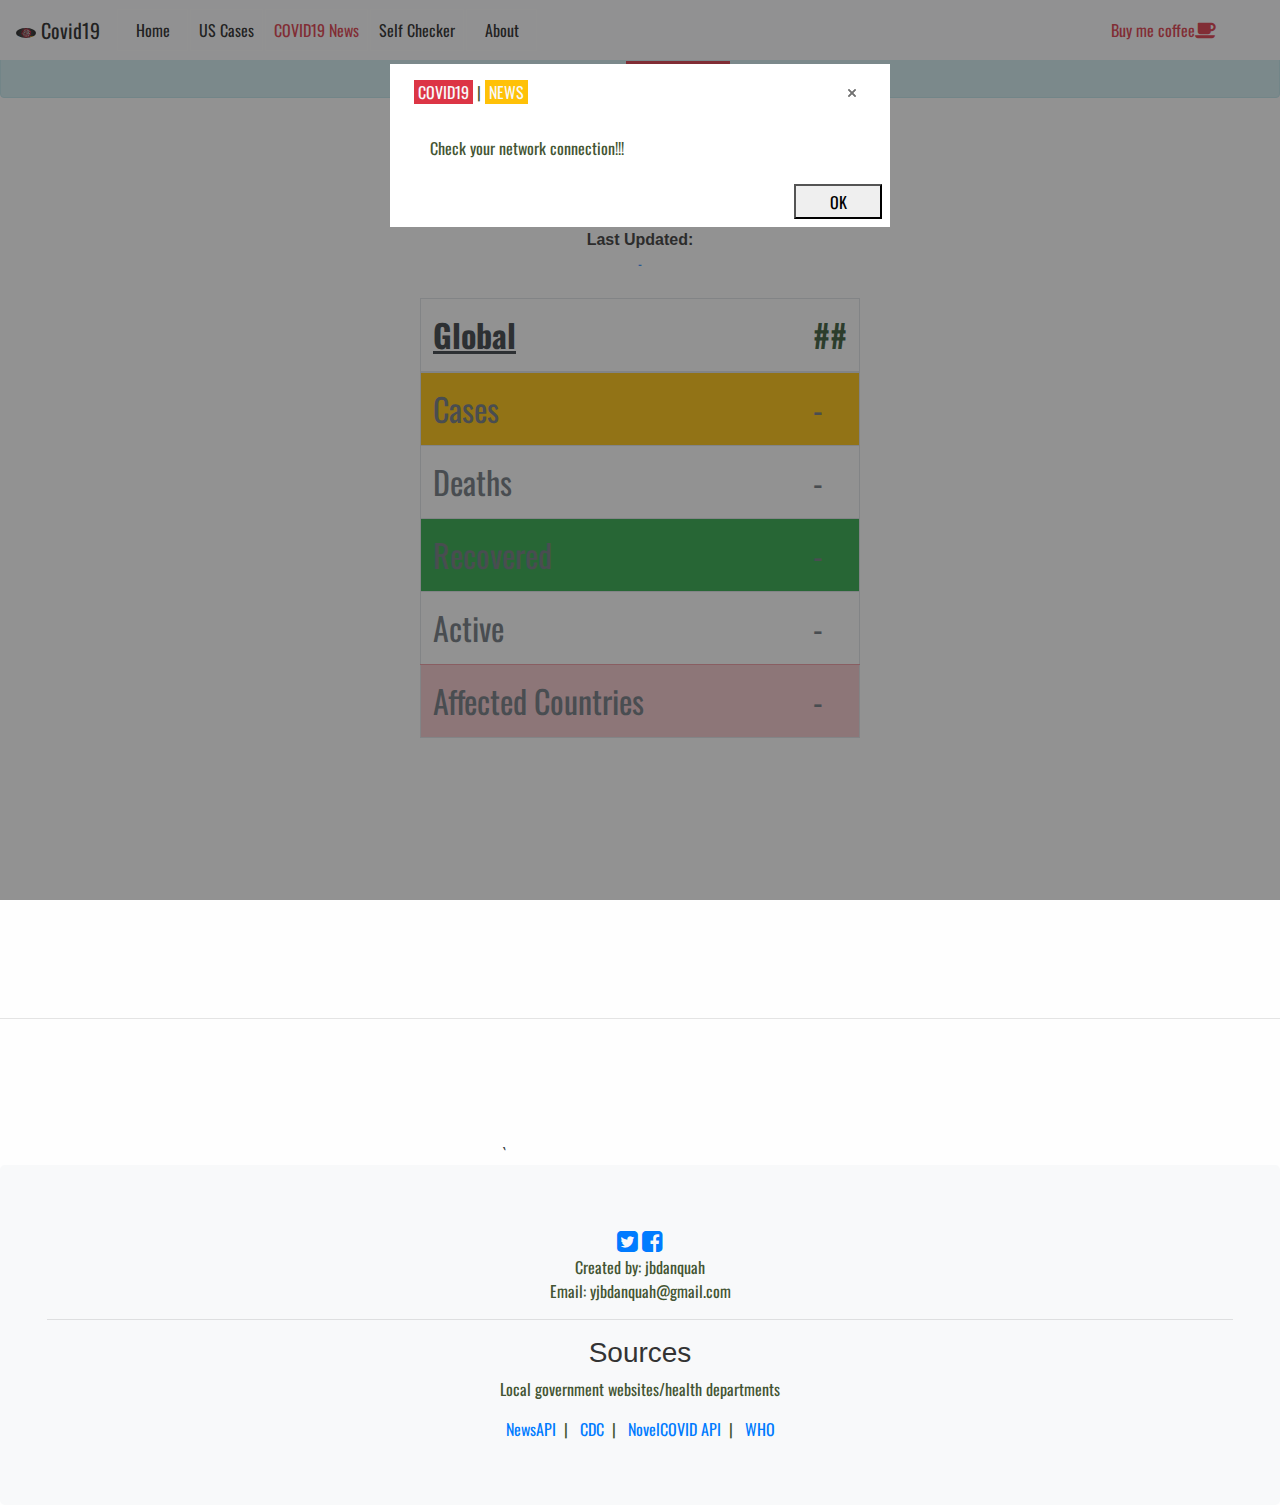
==== index.html @ 69cd05ca "removed variable for gitinore" ====
<!doctype html>
<html lang="en">
  <head>
    <script async src="https://www.googletagmanager.com/gtag/js?id=UA-162779162-1"></script>
    <script>
      window.dataLayer = window.dataLayer || [];
      function gtag(){dataLayer.push(arguments);}
      gtag('js', new Date());

      gtag('config', 'UA-162779162-1');
    </script>
    <!-- Required meta tags -->
    <meta charset="utf-8">
    <meta name="viewport" content="width=device-width, initial-scale=1, shrink-to-fit=no">
	<meta http-equiv="Content-Security-Policy" content="upgrade-insecure-requests">
  	
	  <meta name="viewport" content="width=device-width, initial-scale=1.0">
	  <meta http-equiv="X-UA-Compatible" content="ie=edge">

	  <meta name="description" content="Live coronavirus dashboard tracker. See data, maps, social media trends, and learn about prevention measures." />
	  <meta name="keywords" content="coronavirus, covid-19, tracker, dashboard, preperation, prevention, trends, statistics, data" />

	  <meta property="og:type" content="website">
	  <meta property="og:url" content="https://jbdanquah2.github.io/covid19">
	  <meta property="og:title" content="COVID19 | Updates | News!">
	  <meta property="og:description" content="Live coronavirus cases and news tracker. See data, maps, social media trends, and learn about prevention measures.">

	  <meta name="twitter:title" content="COVID19 - Coronavirus Tracker">
	  <meta name="twitter:description" content="Live coronavirus dashboard. See data, maps, social media trends, and learn about prevention measures.">
	  
	  <meta name="twitter:creator" content="@yjbdanquah">
	  <meta name="twitter:card" content="summary_large_image"/>
  	
  	
   	<link rel="icon" href="img/favicon.ico" sizes="16x16" type="image/png">
    <!--  CSS -->
    <link rel="stylesheet" href="https://cdnjs.cloudflare.com/ajax/libs/font-awesome/4.7.0/css/font-awesome.min.css">
    <link rel="stylesheet" href="css/uikit.min.css">
    <link rel="stylesheet" href="css/bootstrap.min.css">
    <link rel="stylesheet" href="css/alertify.min.css">
    <link rel="stylesheet" href="css/style.css">
    
    <title>COVID19 | Updates | News!</title>
  </head>
  <body> 
  	<nav class="navbar navbar-expand-lg navbar-light table-light text-dark fixed-top mb-2">
	  <a class="navbar-brand" href="index.html"><img  src="img/2019-coronavirus.png" width="20" height="30" alt="">
        Covid19 </a>
	  <button class="navbar-toggler border border-dark" type="button" data-toggle="collapse" data-target="#ncovid19" aria-controls="ncovid19" aria-expanded="false" aria-label="Toggle navigation">
		<span id="menu" class="navbar-toggler-icon"></span>
	  </button> 
		
	  <div class="collapse navbar-collapse" id="ncovid19">
		<ul class="navbar-nav mr-auto mt-2 mt-lg-0">
		  <li class="nav-item active">
			<a class="nav-link" href="index.html">Home <span class="sr-only">(current)</span></a>
		  </li>
		   <li class="nav-item active">
			<a onclick="notice()" id="usa" class="nav-link" href="#">US Cases <span class="sr-only">(current)</span></a>
		  </li>
		  <li class="nav-item active">
			<a id="newsLink" class="nav-link text-danger" href="news.html"><blink><span class="">COVID19</span> <span class="">News</span></blink></a>
		  </li>
		  <li  class="nav-item active">
			<a id="info" class="nav-link " href="self-checker.html">Self Checker</a>
		  </li>
		  <li  class="nav-item active">
			<a id="info" class="nav-link " href="about.html">About</a>
		  </li>
		</ul>
	  </div>
	  <span class="mr-md-5 mr-sm-1" ><a class="text-danger" target="_blank" href="https://ko-fi.com/covidd19">Buy me coffee<i id="buyCoffee" class="fa fa-coffee" style="font-size:20px"></i></a></span>
	</nav>
    <div class="text-center alert alert-info mt-5 mb-1" role="alert">
       Stay home - <span class="bg-danger text-light pl-1 pr-1 pb-1" >Stop the spread!</span>
     </div>
    <div id="page-container" class="container-fluid d-flex justify-content-center">
    
      <div class="row">
        
        <div id="main" class="col-md-12">
          <center>
          <p class="mb-3">Search cases with country name</p>
          <div class="col-12">
            <div class="form-group mx-sm-3 mb-2">
              <input list="countries" name="country"   required id="country" class="form-control p-2" type="text" placeholder="Enter country eg: China">
               	 <datalist id="countries">
					<option value="Afghanistan" />
					<option value="Albania" />
					<option value="Algeria" />
					<option value="American Samoa" />
					<option value="Andorra" />
					<option value="Angola" />
					<option value="Anguilla" />
					<option value="Antarctica" />
					<option value="Antigua and Barbuda" />
					<option value="Argentina" />
					<option value="Armenia" />
					<option value="Aruba" />
					<option value="Australia" />
					<option value="Austria" />
					<option value="Azerbaijan" />
					<option value="Bahamas" />
					<option value="Bahrain" />
					<option value="Bangladesh" />
					<option value="Barbados" />
					<option value="Belarus" />
					<option value="Belgium" />
					<option value="Belize" />
					<option value="Benin" />
					<option value="Bermuda" />
					<option value="Bhutan" />
					<option value="Bolivia" />
					<option value="Bosnia and Herzegovina" />
					<option value="Botswana" />
					<option value="Bouvet Island" />
					<option value="Brazil" />
					<option value="British Indian Ocean Territory" />
					<option value="Brunei Darussalam" />
					<option value="Bulgaria" />
					<option value="Burkina Faso" />
					<option value="Burundi" />
					<option value="Cambodia" />
					<option value="Cameroon" />
					<option value="Canada" />
					<option value="Cape Verde" />
					<option value="Cayman Islands" />
					<option value="Central African Republic" />
					<option value="Chad" />
					<option value="Chile" />
					<option value="China" />
					<option value="Christmas Island" />
					<option value="Cocos (Keeling) Islands" />
					<option value="Colombia" />
					<option value="Comoros" />
					<option value="Congo" />
					<option value="Congo, The Democratic Republic of The" />
					<option value="Cook Islands" />
					<option value="Costa Rica" />
					<option value="Cote D'ivoire" />
					<option value="Croatia" />
					<option value="Cuba" />
					<option value="Cyprus" />
					<option value="Czech Republic" />
					<option value="Denmark" />
					<option value="Djibouti" />
					<option value="Dominica" />
					<option value="Dominican Republic" />
					<option value="Ecuador" />
					<option value="Egypt" />
					<option value="El Salvador" />
					<option value="Equatorial Guinea" />
					<option value="Eritrea" />
					<option value="Estonia" />
					<option value="Ethiopia" />
					<option value="Falkland Islands (Malvinas)" />
					<option value="Faroe Islands" />
					<option value="Fiji" />
					<option value="Finland" />
					<option value="France" />
					<option value="French Guiana" />
					<option value="French Polynesia" />
					<option value="French Southern Territories" />
					<option value="Gabon" />
					<option value="Gambia" />
					<option value="Georgia" />
					<option value="Germany" />
					<option value="Ghana" />
					<option value="Gibraltar" />
					<option value="Greece" />
					<option value="Greenland" />
					<option value="Grenada" />
					<option value="Guadeloupe" />
					<option value="Guam" />
					<option value="Guatemala" />
					<option value="Guinea" />
					<option value="Guinea-bissau" />
					<option value="Guyana" />
					<option value="Haiti" />
					<option value="Heard Island and Mcdonald Islands" />
					<option value="Holy See (Vatican City State)" />
					<option value="Honduras" />
					<option value="Hong Kong" />
					<option value="Hungary" />
					<option value="Iceland" />
					<option value="India" />
					<option value="Indonesia" />
					<option value="Iran, Islamic Republic of" />
					<option value="Iraq" />
					<option value="Ireland" />
					<option value="Israel" />
					<option value="Italy" />
					<option value="Jamaica" />
					<option value="Japan" />
					<option value="Jordan" />
					<option value="Kazakhstan" />
					<option value="Kenya" />
					<option value="Kiribati" />
					<option value="Korea, Democratic People's Republic of" />
					<option value="Korea, Republic of" />
					<option value="Kuwait" />
					<option value="Kyrgyzstan" />
					<option value="Lao People's Democratic Republic" />
					<option value="Latvia" />
					<option value="Lebanon" />
					<option value="Lesotho" />
					<option value="Liberia" />
					<option value="Libyan Arab Jamahiriya" />
					<option value="Liechtenstein" />
					<option value="Lithuania" />
					<option value="Luxembourg" />
					<option value="Macao" />
					<option value="Macedonia, The Former Yugoslav Republic of" />
					<option value="Madagascar" />
					<option value="Malawi" />
					<option value="Malaysia" />
					<option value="Maldives" />
					<option value="Mali" />
					<option value="Malta" />
					<option value="Marshall Islands" />
					<option value="Martinique" />
					<option value="Mauritania" />
					<option value="Mauritius" />
					<option value="Mayotte" />
					<option value="Mexico" />
					<option value="Micronesia, Federated States of" />
					<option value="Moldova, Republic of" />
					<option value="Monaco" />
					<option value="Mongolia" />
					<option value="Montserrat" />
					<option value="Morocco" />
					<option value="Mozambique" />
					<option value="Myanmar" />
					<option value="Namibia" />
					<option value="Nauru" />
					<option value="Nepal" />
					<option value="Netherlands" />
					<option value="Netherlands Antilles" />
					<option value="New Caledonia" />
					<option value="New Zealand" />
					<option value="Nicaragua" />
					<option value="Niger" />
					<option value="Nigeria" />
					<option value="Niue" />
					<option value="Norfolk Island" />
					<option value="Northern Mariana Islands" />
					<option value="Norway" />
					<option value="Oman" />
					<option value="Pakistan" />
					<option value="Palau" />
					<option value="Palestinian Territory, Occupied" />
					<option value="Panama" />
					<option value="Papua New Guinea" />
					<option value="Paraguay" />
					<option value="Peru" />
					<option value="Philippines" />
					<option value="Pitcairn" />
					<option value="Poland" />
					<option value="Portugal" />
					<option value="Puerto Rico" />
					<option value="Qatar" />
					<option value="Reunion" />
					<option value="Romania" />
					<option value="Russian Federation" />
					<option value="Rwanda" />
					<option value="Saint Helena" />
					<option value="Saint Kitts and Nevis" />
					<option value="Saint Lucia" />
					<option value="Saint Pierre and Miquelon" />
					<option value="Saint Vincent and The Grenadines" />
					<option value="Samoa" />
					<option value="San Marino" />
					<option value="Sao Tome and Principe" />
					<option value="Saudi Arabia" />
					<option value="Senegal" />
					<option value="Serbia and Montenegro" />
					<option value="Seychelles" />
					<option value="Sierra Leone" />
					<option value="Singapore" />
					<option value="Slovakia" />
					<option value="Slovenia" />
					<option value="Solomon Islands" />
					<option value="Somalia" />
					<option value="South Africa" />
					<option value="South Georgia and The South Sandwich Islands" />
					<option value="Spain" />
					<option value="Sri Lanka" />
					<option value="Sudan" />
					<option value="Suriname" />
					<option value="Svalbard and Jan Mayen" />
					<option value="Swaziland" />
					<option value="Sweden" />
					<option value="Switzerland" />
					<option value="Syrian Arab Republic" />
					<option value="Taiwan, Province of China" />
					<option value="Tajikistan" />
					<option value="Tanzania, United Republic of" />
					<option value="Thailand" />
					<option value="Timor-leste" />
					<option value="Togo" />
					<option value="Tokelau" />
					<option value="Tonga" />
					<option value="Trinidad and Tobago" />
					<option value="Tunisia" />
					<option value="Turkey" />
					<option value="Turkmenistan" />
					<option value="Turks and Caicos Islands" />
					<option value="Tuvalu" />
					<option value="Uganda" />
					<option value="Ukraine" />
					<option value="United Arab Emirates" />
					<option value="United Kingdom" />
					<option value="United States" />
					<option value="United States Minor Outlying Islands" />
					<option value="Uruguay" />
					<option value="Uzbekistan" />
					<option value="Vanuatu" />
					<option value="Venezuela" />
					<option value="Viet Nam" />
					<option value="Virgin Islands, British" />
					<option value="Virgin Islands, U.S" />
					<option value="Wallis and Futuna" />
					<option value="Western Sahara" />
					<option value="Yemen" />
					<option value="Zambia" />
					<option value="Zimbabwe" />
				</datalist>
            </div>            
            <button class="btn btn-info mb-0 form-control" onclick="getCovid19()" id="submit" >Search</button><br>
              <img class="mt-2 hide" id="flag" src="" alt="">
          </div>
          <div id="summary" class="col-12">
<!--
            <h4 class="mb-0 pb-0">Summary</h4>
            <small class="mt-0 pt-0">(Global Level)</small>
            <p class="mb-1"><small>Below gives a summary of the total cases for all affected countries</small></p>
-->
            <h5 class="mt-0 mb-0"><small><b>Last Updated:</b></small></h5>
            <small class="text-primary mb-0" id="sUpdated">-</small><br><br>
            <table class="table border table-striped table-hover mt-0">
              <thead>
                <th class="col text-dark nation">Global</th>
                <th class="col text-center">##</th>
              </thead>
              <tbody class="text-muted">
                <tr class="bg-warning">
                  <td>Cases</td>
                  <td id="sCases">-</td>
                </tr>
                <tr>
                  <td>Deaths</td>
                  <td id="sDeaths">-</td>
                </tr>
                <tr class="bg-success">
                  <td>Recovered</td>
                  <td id="sRecovered">-</td>
                </tr>
                <tr>
                  <td>Active</td>
                  <td id="sActive">-</td>
                </tr>
                <tr class="table-danger">
                  <td >Affected Countries</td>
                  <td id="affectedCountries">-</td>
                </tr>
              </tbody>
            </table>
          </div>
          
          
           <div  class="col-12">
            	<h5 class="hide "><small><b>Last Updated:</b></small></h5>
             <small class="hide text-primary mt-0" id="updated">-</small><br>
            <table class="table border table-striped table-hover text-dark-muted hide">
              <thead>
                <th id="nation" class="col text-dark nation">Type</th>
                <th class="col text-center">##</th>
              </thead>
              <tbody class="text-muted">
                <tr  class="bg-warning">
                  <td >Total Cases</td>
                  <td id="cases">--</td>
                </tr>
                <tr >
                  <td >Active</td>
                  <td id="active">--</td>
                </tr>
                <tr class="table-danger">
                  <td>Critical</td>
                  <td id="critical">--</td>
                </tr>
                 <tr>
                  <td >Deaths</td>
                  <td id="deaths">--</td>
                </tr>
                 <tr class="bg-success" >
                  <td >Recovered</td>
                  <td id="recovered">--</td>
                </tr>
                 <tr>
                  <td >CasesToday</td>
                  <td id="todayCases">--</td>
                </tr>
                 <tr class="bg-muted" >
                  <td>DeathsToday</td>
                  <td id="todayDeaths">--</td>
                </tr>
                 <tr >
                  <td >Cases Per Million</td>
                  <td id="casesPerOneMillion">--</td>
                </tr>
                 <tr >
                  <td >Deaths Per Million</td>
                  <td id="deathsPerOneMillion">--</td>
                </tr>
			</tbody>  
          </table>
          </div>
          </center>
        </div>
      </div>
    </div>
    <hr>
    <script src="js/variables.js" type="module"></script>
   <div class="row" data-spy="scroll" data-target="#nav" data-offset="0">
    <div class="container-md d-flex justify-content-center">
      <div id="newsHead" class="col-md-auto pt-2 text-light ">
       <center> 
        <div class="container-fluid " >        
          <h3 uk-scrollspy="cls: uk-animation-slide-left; repeat: true" class="mb-3 mt-5 text-center heading text-muted">TOP COVID19 NEWS</h3> 
          <div class="card-group text-dark">
			  <span id="news" >`				
			  </span>
          </div>
        </div>
      </center>
     </div> 
    </div>
   </div>  
    <script src="js/script.js" type="module"></script>
    <script src="js/alertify.min.js"></script>
    <script src="js/uikit.min.js"></script>
    <script src="js/jquery-3.4.1.min.js"> </script>
    <script src="js/bootstrap.min.js"></script>
  </body>
  <footer class="jumbotron mb-0 bg-light">
     <center>
        <div class="container-fluid">
         <span><a target="_blank" href="https://twitter.com/yjbdanquah"><i class="fa fa-twitter-square" style="font-size:24px"></i></a></span>
         <span><a target="_blank" href="https://web.facebook.com/johndanquahboateng"><i class="fa fa-facebook-square" style="font-size:24px"></i></a></span><br>
          <span class="mb-0">Created by: jbdanquah</span><br>
          <p class="mt-0">Email: yjbdanquah@gmail.com</p>
          <hr>
           <h3>Sources</h3>
			<p>Local government websites/health departments</p>
			<a class="m-2" href="https://newsapi.org">NewsAPI</a>|
			<a class="m-2" href="https://www.cdc.gov/">CDC</a>|
			<a class="m-2" href="https://www.cdc.gov/">NovelCOVID API</a>|
			<a class="m-2" href="https://www.who.int/">WHO</a>

        </div>
     </center>
  
  </footer>
</html>
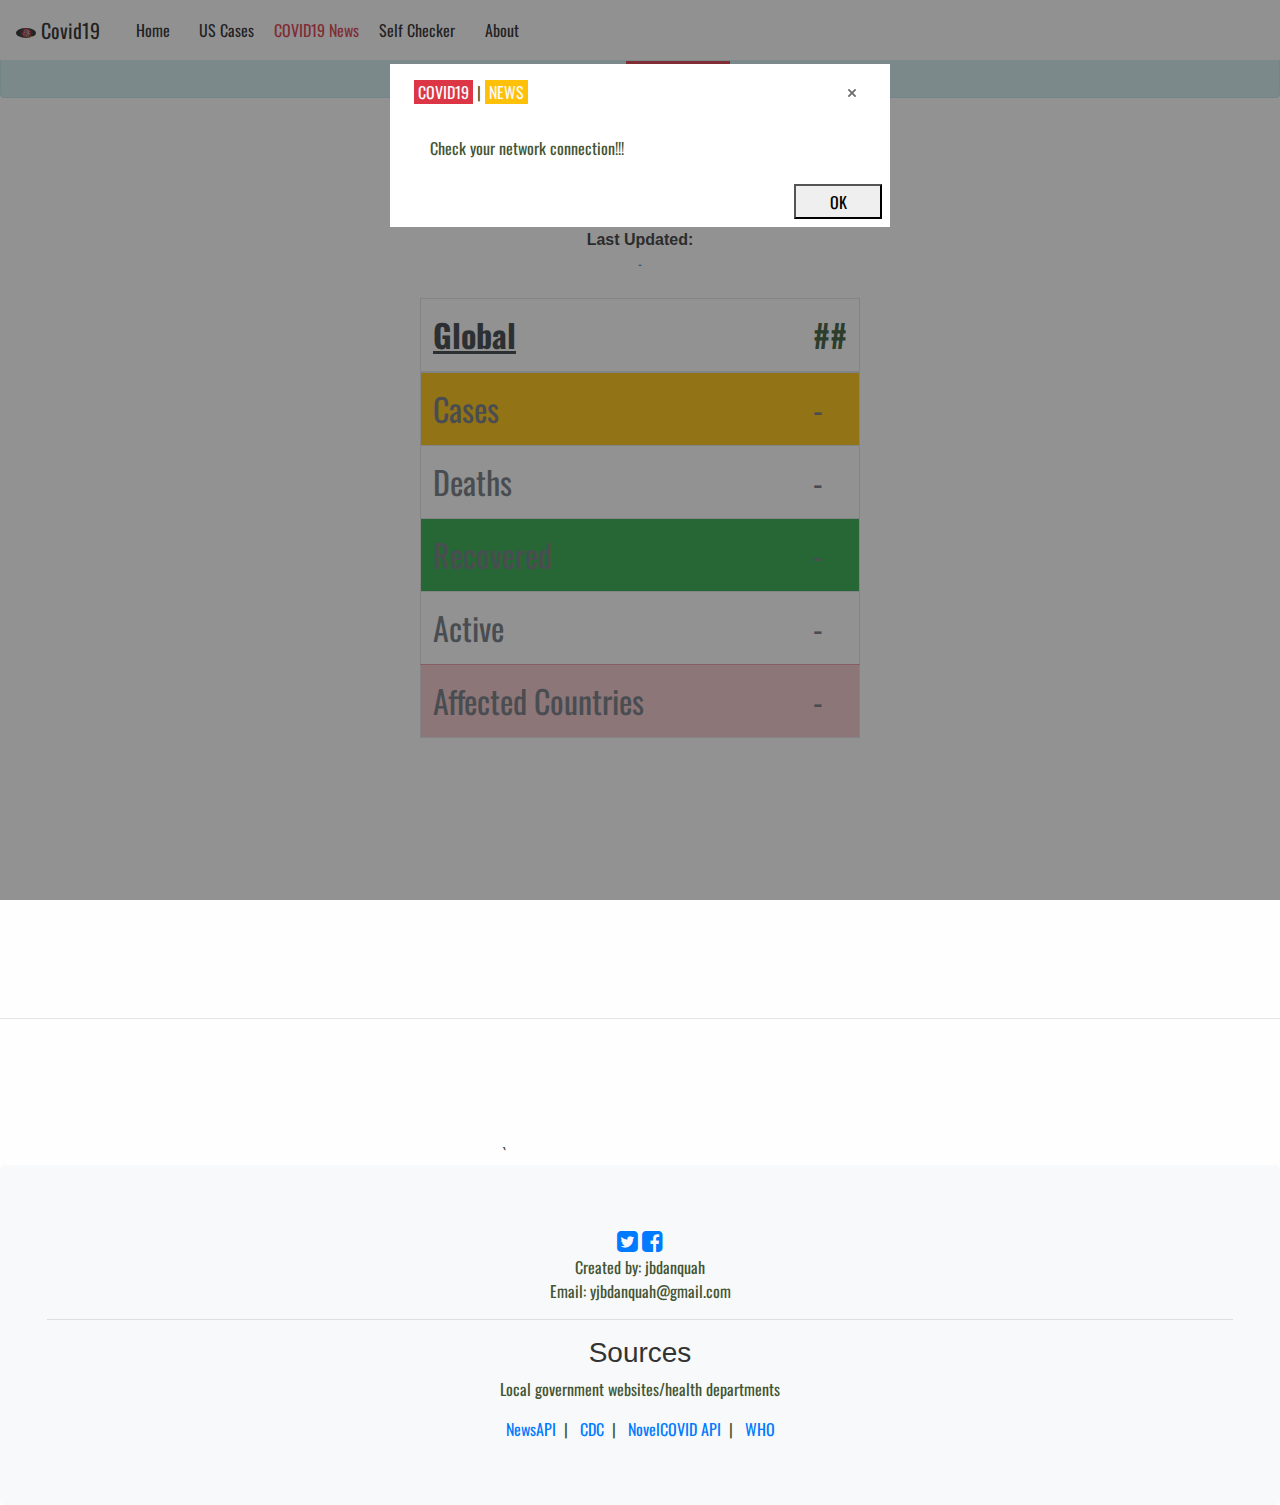
==== commit e6429b5f: "remove buy me coffie" ====
--- a/index.html
+++ b/index.html
@@ -69,7 +69,7 @@
 		  </li>
 		</ul>
 	  </div>
-	  <span class="mr-md-5 mr-sm-1" ><a class="text-danger" target="_blank" href="https://ko-fi.com/covidd19">Buy me coffee<i id="buyCoffee" class="fa fa-coffee" style="font-size:20px"></i></a></span>
+<!--	  <span class="mr-md-5 mr-sm-1" ><a class="text-danger" target="_blank" href="https://ko-fi.com/covidd19">Buy me coffee<i id="buyCoffee" class="fa fa-coffee" style="font-size:20px"></i></a></span>-->
 	</nav>
     <div class="text-center alert alert-info mt-5 mb-1" role="alert">
        Stay home - <span class="bg-danger text-light pl-1 pr-1 pb-1" >Stop the spread!</span>
@@ -326,7 +326,7 @@
 					<option value="Zimbabwe" />
 				</datalist>
             </div>            
-            <button class="btn btn-info mb-0 form-control" onclick="getCovid19()" id="submit" >Search</button><br>
+            <button class="btn btn-info mb-0 form-control" id="submitSearch" >Search</button><br>
               <img class="mt-2 hide" id="flag" src="" alt="">
           </div>
           <div id="summary" class="col-12">
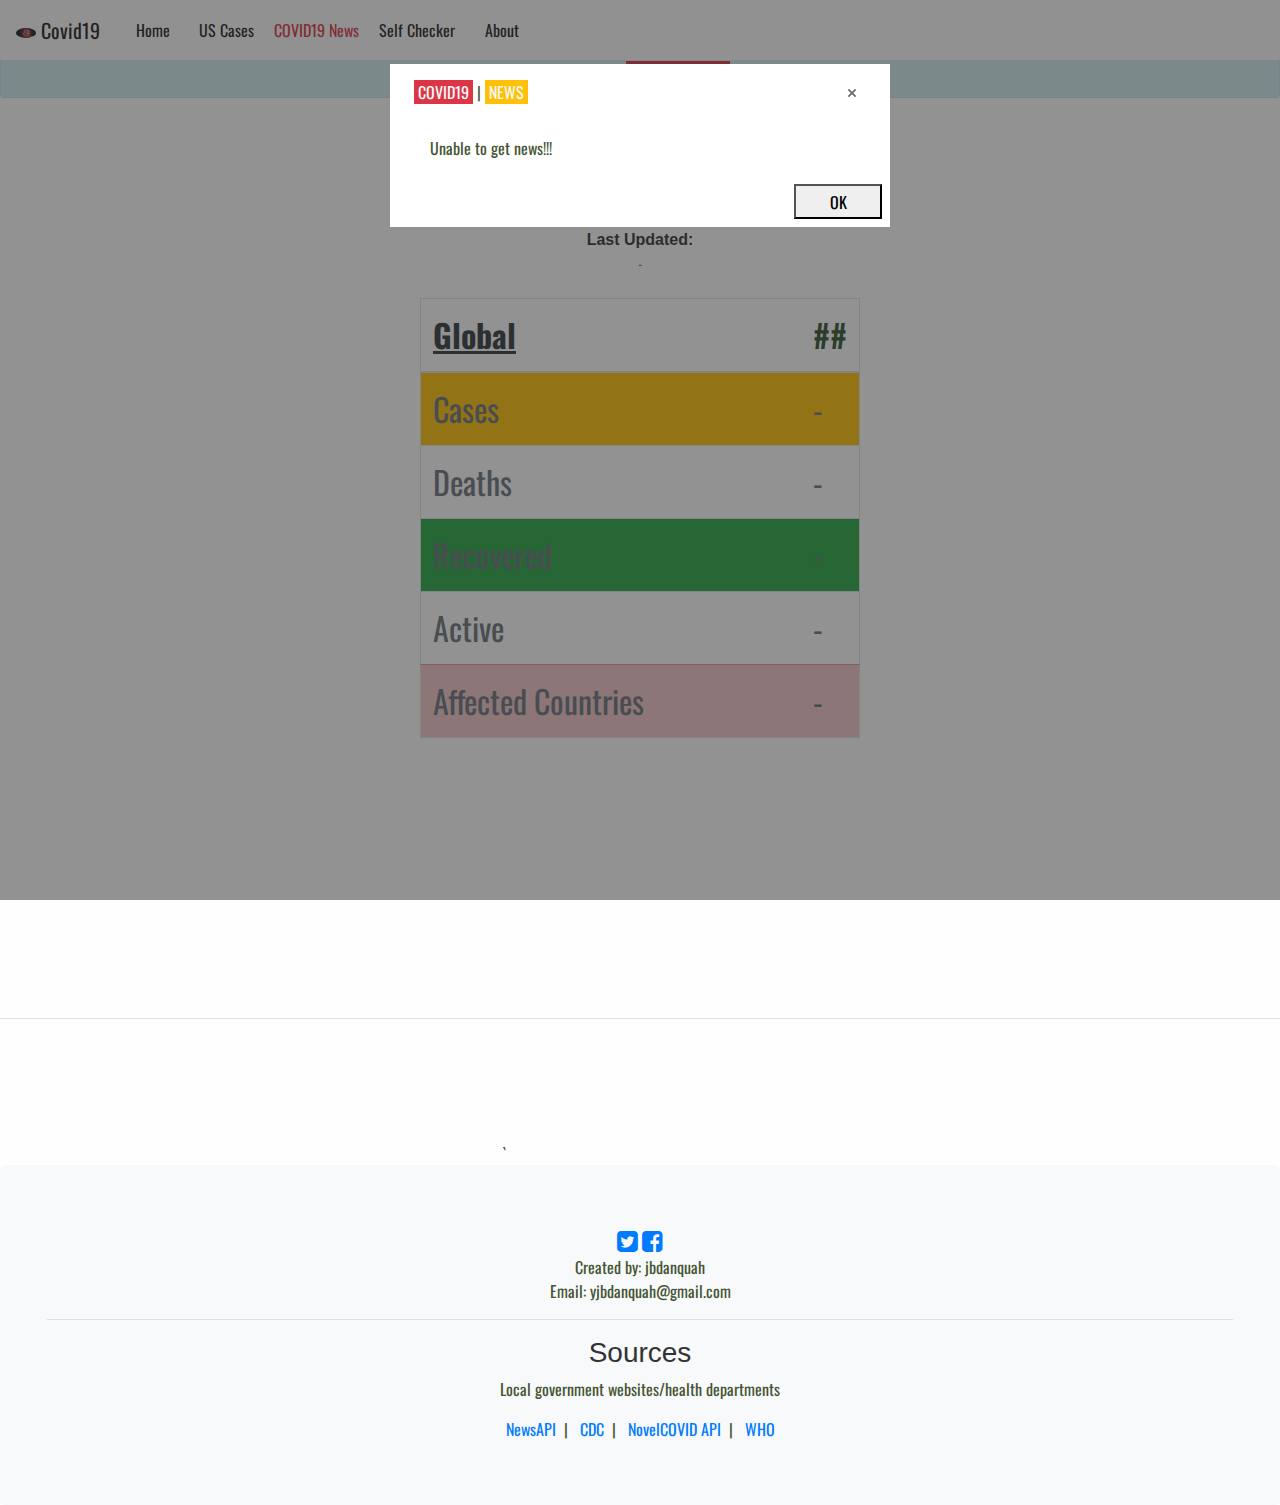
==== commit 14f270ee: "add focusout event to menu" ====
--- a/index.html
+++ b/index.html
@@ -46,7 +46,7 @@
   	<nav class="navbar navbar-expand-lg navbar-light table-light text-dark fixed-top mb-2">
 	  <a class="navbar-brand" href="index.html"><img  src="img/2019-coronavirus.png" width="20" height="30" alt="">
         Covid19 </a>
-	  <button class="navbar-toggler border border-dark" type="button" data-toggle="collapse" data-target="#ncovid19" aria-controls="ncovid19" aria-expanded="false" aria-label="Toggle navigation">
+	  <button id="menuButton" class="navbar-toggler border border-dark" type="button" data-toggle="collapse" data-target="#ncovid19" aria-controls="ncovid19" aria-expanded="false" aria-label="Toggle navigation">
 		<span id="menu" class="navbar-toggler-icon"></span>
 	  </button> 
 		
--- a/css/style.css
+++ b/css/style.css
@@ -26,6 +26,28 @@
 nav img {
   border-radius: 50%;
 }
+
+.navbar-light .navbar-toggler-icon:active {
+  background-color: #333;
+}
+
+#menuButton:focus {
+  border: #333;
+}
+
+@media screen and (max-width: 991px) {
+  
+.navbar-light .navbar-toggler-icon:active {
+  background-color: #333;
+}
+  
+  #ncovid19 ul li {
+    border-radius: 20px;
+    border: 1px solid #333;
+  }
+
+}
+
 
 table {
   color:  #353!important;
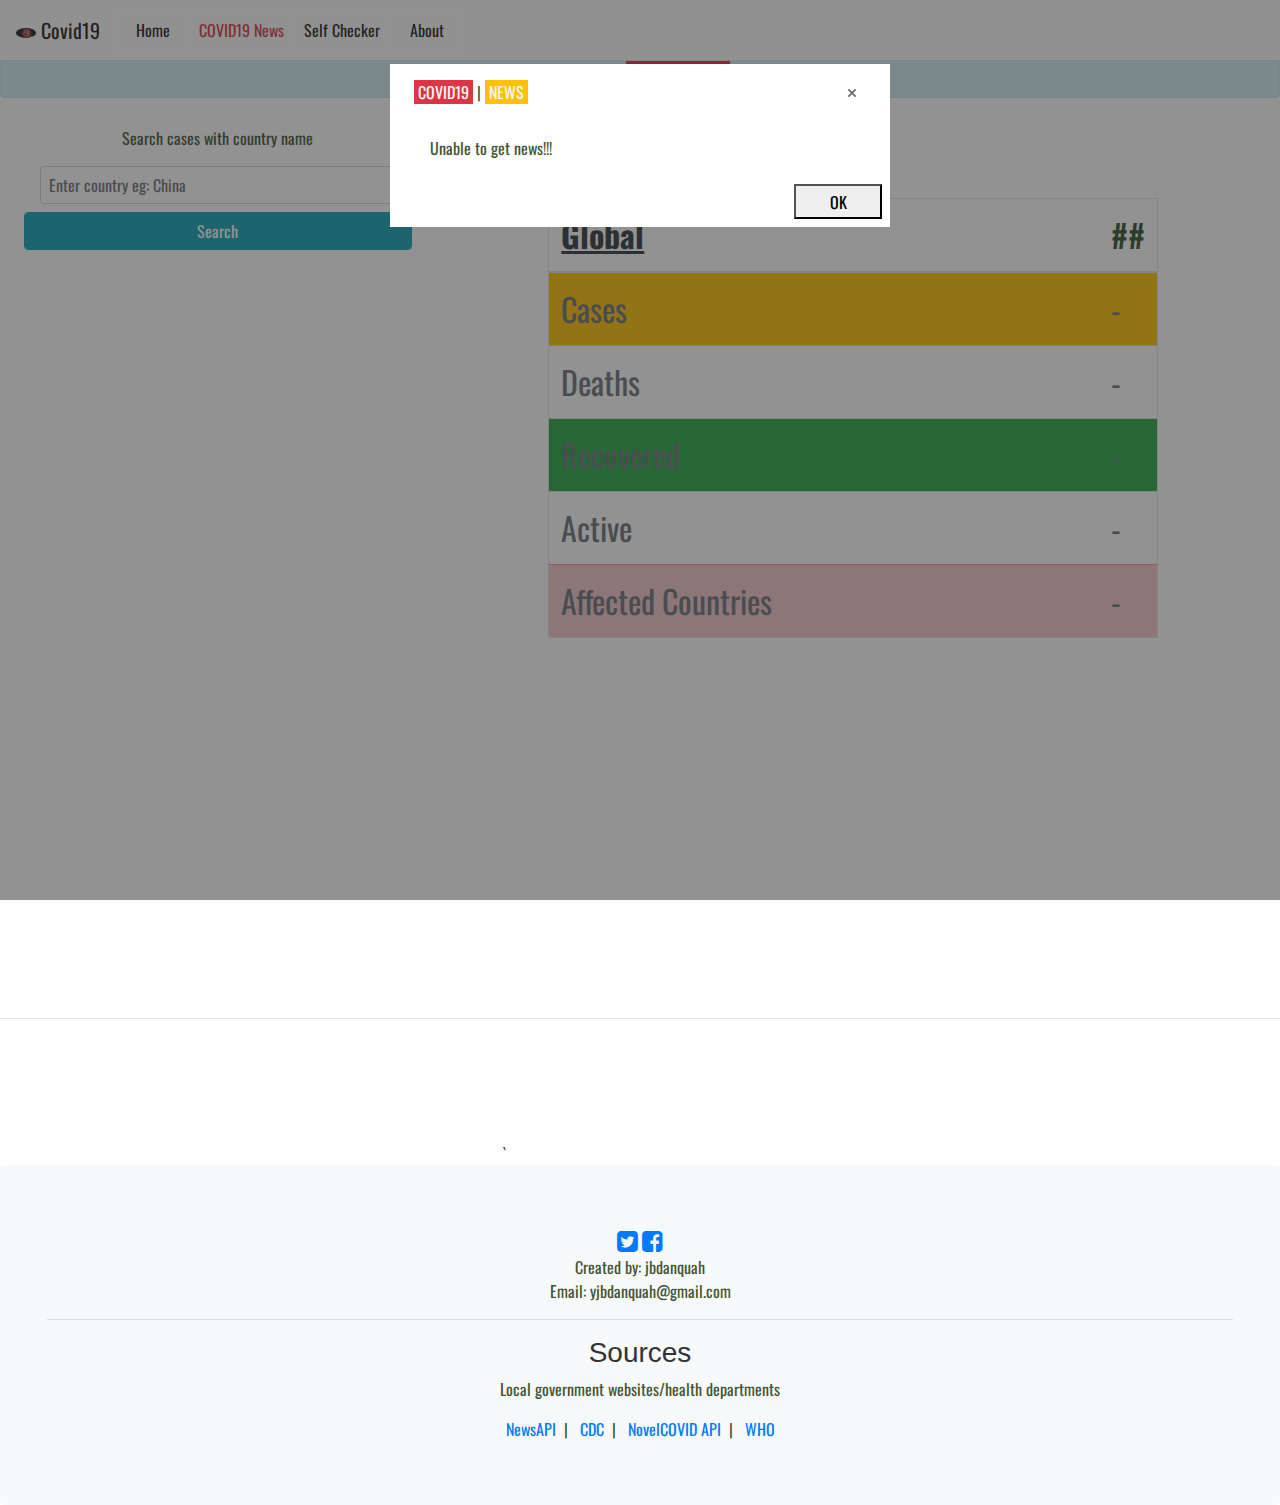
==== commit f498a612: "fix bug in self-checker" ====
--- a/index.html
+++ b/index.html
@@ -1,465 +1,472 @@
 <!doctype html>
 <html lang="en">
-  <head>
-    <script async src="https://www.googletagmanager.com/gtag/js?id=UA-162779162-1"></script>
-    <script>
-      window.dataLayer = window.dataLayer || [];
-      function gtag(){dataLayer.push(arguments);}
-      gtag('js', new Date());
-
-      gtag('config', 'UA-162779162-1');
-    </script>
-    <!-- Required meta tags -->
-    <meta charset="utf-8">
-    <meta name="viewport" content="width=device-width, initial-scale=1, shrink-to-fit=no">
+
+<head>
+	<script async src="https://www.googletagmanager.com/gtag/js?id=UA-162779162-1"></script>
+	<script>
+		window.dataLayer = window.dataLayer || [];
+
+		function gtag() {
+			dataLayer.push(arguments);
+		}
+		gtag('js', new Date());
+
+		gtag('config', 'UA-162779162-1');
+	</script>
+	<!-- Required meta tags -->
+	<meta charset="utf-8">
+	<meta name="viewport" content="width=device-width, initial-scale=1, shrink-to-fit=no">
 	<meta http-equiv="Content-Security-Policy" content="upgrade-insecure-requests">
-  	
-	  <meta name="viewport" content="width=device-width, initial-scale=1.0">
-	  <meta http-equiv="X-UA-Compatible" content="ie=edge">
-
-	  <meta name="description" content="Live coronavirus dashboard tracker. See data, maps, social media trends, and learn about prevention measures." />
-	  <meta name="keywords" content="coronavirus, covid-19, tracker, dashboard, preperation, prevention, trends, statistics, data" />
-
-	  <meta property="og:type" content="website">
-	  <meta property="og:url" content="https://jbdanquah2.github.io/covid19">
-	  <meta property="og:title" content="COVID19 | Updates | News!">
-	  <meta property="og:description" content="Live coronavirus cases and news tracker. See data, maps, social media trends, and learn about prevention measures.">
-
-	  <meta name="twitter:title" content="COVID19 - Coronavirus Tracker">
-	  <meta name="twitter:description" content="Live coronavirus dashboard. See data, maps, social media trends, and learn about prevention measures.">
-	  
-	  <meta name="twitter:creator" content="@yjbdanquah">
-	  <meta name="twitter:card" content="summary_large_image"/>
-  	
-  	
-   	<link rel="icon" href="img/favicon.ico" sizes="16x16" type="image/png">
-    <!--  CSS -->
-    <link rel="stylesheet" href="https://cdnjs.cloudflare.com/ajax/libs/font-awesome/4.7.0/css/font-awesome.min.css">
-    <link rel="stylesheet" href="css/uikit.min.css">
-    <link rel="stylesheet" href="css/bootstrap.min.css">
-    <link rel="stylesheet" href="css/alertify.min.css">
-    <link rel="stylesheet" href="css/style.css">
-    
-    <title>COVID19 | Updates | News!</title>
-  </head>
-  <body> 
-  	<nav class="navbar navbar-expand-lg navbar-light table-light text-dark fixed-top mb-2">
-	  <a class="navbar-brand" href="index.html"><img  src="img/2019-coronavirus.png" width="20" height="30" alt="">
-        Covid19 </a>
-	  <button id="menuButton" class="navbar-toggler border border-dark" type="button" data-toggle="collapse" data-target="#ncovid19" aria-controls="ncovid19" aria-expanded="false" aria-label="Toggle navigation">
-		<span id="menu" class="navbar-toggler-icon"></span>
-	  </button> 
-		
-	  <div class="collapse navbar-collapse" id="ncovid19">
-		<ul class="navbar-nav mr-auto mt-2 mt-lg-0">
-		  <li class="nav-item active">
-			<a class="nav-link" href="index.html">Home <span class="sr-only">(current)</span></a>
-		  </li>
-		   <li class="nav-item active">
-			<a onclick="notice()" id="usa" class="nav-link" href="#">US Cases <span class="sr-only">(current)</span></a>
-		  </li>
-		  <li class="nav-item active">
-			<a id="newsLink" class="nav-link text-danger" href="news.html"><blink><span class="">COVID19</span> <span class="">News</span></blink></a>
-		  </li>
-		  <li  class="nav-item active">
-			<a id="info" class="nav-link " href="self-checker.html">Self Checker</a>
-		  </li>
-		  <li  class="nav-item active">
-			<a id="info" class="nav-link " href="about.html">About</a>
-		  </li>
-		</ul>
-	  </div>
-<!--	  <span class="mr-md-5 mr-sm-1" ><a class="text-danger" target="_blank" href="https://ko-fi.com/covidd19">Buy me coffee<i id="buyCoffee" class="fa fa-coffee" style="font-size:20px"></i></a></span>-->
+
+	<meta name="viewport" content="width=device-width, initial-scale=1.0">
+	<meta http-equiv="X-UA-Compatible" content="ie=edge">
+
+	<meta name="description"
+		content="Live coronavirus dashboard tracker. See data, maps, social media trends, and learn about prevention measures." />
+	<meta name="keywords"
+		content="coronavirus, covid-19, tracker, dashboard, preperation, prevention, trends, statistics, data" />
+
+	<meta property="og:type" content="website">
+	<meta property="og:url" content="https://jbdanquah2.github.io/covid19">
+	<meta property="og:title" content="COVID19 | Updates | News!">
+	<meta property="og:description"
+		content="Live coronavirus cases and news tracker. See data, maps, social media trends, and learn about prevention measures.">
+
+	<meta name="twitter:title" content="COVID19 - Coronavirus Tracker">
+	<meta name="twitter:description"
+		content="Live coronavirus dashboard. See data, maps, social media trends, and learn about prevention measures.">
+
+	<meta name="twitter:creator" content="@yjbdanquah">
+	<meta name="twitter:card" content="summary_large_image" />
+
+
+	<link rel="icon" href="img/favicon.ico" sizes="16x16" type="image/png">
+	<!--  CSS -->
+	<link rel="stylesheet" href="https://cdnjs.cloudflare.com/ajax/libs/font-awesome/4.7.0/css/font-awesome.min.css">
+	<link rel="stylesheet" href="css/uikit.min.css">
+	<link rel="stylesheet" href="css/bootstrap.min.css">
+	<link rel="stylesheet" href="css/alertify.min.css">
+	<link rel="stylesheet" href="css/style.css">
+
+	<title>COVID19 | Updates | News!</title>
+</head>
+
+<body>
+	<nav class="navbar navbar-expand-lg navbar-light table-light text-dark fixed-top mb-2">
+		<a class="navbar-brand" href="index.html"><img src="img/2019-coronavirus.png" width="20" height="30" alt="">
+			Covid19 </a>
+		<button id="menuButton" class="navbar-toggler border border-dark" type="button" data-toggle="collapse"
+			data-target="#ncovid19" aria-controls="ncovid19" aria-expanded="false" aria-label="Toggle navigation">
+			<span id="menu" class="navbar-toggler-icon"></span>
+		</button>
+
+		<div class="collapse navbar-collapse" id="ncovid19">
+			<ul class="navbar-nav mr-auto mt-2 mt-lg-0">
+				<li class="nav-item active">
+					<a class="nav-link" href="index.html">Home <span class="sr-only">(current)</span></a>
+				</li>
+				<!-- <li class="nav-item active">
+			<a onclick="notice2()" id="usa" class="nav-link" href="#">US Cases <span class="sr-only">(current)</span></a>
+		  </li> -->
+				<li class="nav-item active">
+					<a id="newsLink" class="nav-link text-danger" href="news.html">
+						<blink><span class="">COVID19</span> <span class="">News</span></blink>
+					</a>
+				</li>
+				<li class="nav-item active">
+					<a id="info" class="nav-link " href="self-checker.html">Self Checker</a>
+				</li>
+				<li class="nav-item active">
+					<a id="info" class="nav-link " href="about.html">About</a>
+				</li>
+			</ul>
+		</div>
+		<!--	  <span class="mr-md-5 mr-sm-1" ><a class="text-danger" target="_blank" href="https://ko-fi.com/covidd19">Buy me coffee<i id="buyCoffee" class="fa fa-coffee" style="font-size:20px"></i></a></span>-->
 	</nav>
-    <div class="text-center alert alert-info mt-5 mb-1" role="alert">
-       Stay home - <span class="bg-danger text-light pl-1 pr-1 pb-1" >Stop the spread!</span>
-     </div>
-    <div id="page-container" class="container-fluid d-flex justify-content-center">
-    
-      <div class="row">
-        
-        <div id="main" class="col-md-12">
-          <center>
-          <p class="mb-3">Search cases with country name</p>
-          <div class="col-12">
-            <div class="form-group mx-sm-3 mb-2">
-              <input list="countries" name="country"   required id="country" class="form-control p-2" type="text" placeholder="Enter country eg: China">
-               	 <datalist id="countries">
-					<option value="Afghanistan" />
-					<option value="Albania" />
-					<option value="Algeria" />
-					<option value="American Samoa" />
-					<option value="Andorra" />
-					<option value="Angola" />
-					<option value="Anguilla" />
-					<option value="Antarctica" />
-					<option value="Antigua and Barbuda" />
-					<option value="Argentina" />
-					<option value="Armenia" />
-					<option value="Aruba" />
-					<option value="Australia" />
-					<option value="Austria" />
-					<option value="Azerbaijan" />
-					<option value="Bahamas" />
-					<option value="Bahrain" />
-					<option value="Bangladesh" />
-					<option value="Barbados" />
-					<option value="Belarus" />
-					<option value="Belgium" />
-					<option value="Belize" />
-					<option value="Benin" />
-					<option value="Bermuda" />
-					<option value="Bhutan" />
-					<option value="Bolivia" />
-					<option value="Bosnia and Herzegovina" />
-					<option value="Botswana" />
-					<option value="Bouvet Island" />
-					<option value="Brazil" />
-					<option value="British Indian Ocean Territory" />
-					<option value="Brunei Darussalam" />
-					<option value="Bulgaria" />
-					<option value="Burkina Faso" />
-					<option value="Burundi" />
-					<option value="Cambodia" />
-					<option value="Cameroon" />
-					<option value="Canada" />
-					<option value="Cape Verde" />
-					<option value="Cayman Islands" />
-					<option value="Central African Republic" />
-					<option value="Chad" />
-					<option value="Chile" />
-					<option value="China" />
-					<option value="Christmas Island" />
-					<option value="Cocos (Keeling) Islands" />
-					<option value="Colombia" />
-					<option value="Comoros" />
-					<option value="Congo" />
-					<option value="Congo, The Democratic Republic of The" />
-					<option value="Cook Islands" />
-					<option value="Costa Rica" />
-					<option value="Cote D'ivoire" />
-					<option value="Croatia" />
-					<option value="Cuba" />
-					<option value="Cyprus" />
-					<option value="Czech Republic" />
-					<option value="Denmark" />
-					<option value="Djibouti" />
-					<option value="Dominica" />
-					<option value="Dominican Republic" />
-					<option value="Ecuador" />
-					<option value="Egypt" />
-					<option value="El Salvador" />
-					<option value="Equatorial Guinea" />
-					<option value="Eritrea" />
-					<option value="Estonia" />
-					<option value="Ethiopia" />
-					<option value="Falkland Islands (Malvinas)" />
-					<option value="Faroe Islands" />
-					<option value="Fiji" />
-					<option value="Finland" />
-					<option value="France" />
-					<option value="French Guiana" />
-					<option value="French Polynesia" />
-					<option value="French Southern Territories" />
-					<option value="Gabon" />
-					<option value="Gambia" />
-					<option value="Georgia" />
-					<option value="Germany" />
-					<option value="Ghana" />
-					<option value="Gibraltar" />
-					<option value="Greece" />
-					<option value="Greenland" />
-					<option value="Grenada" />
-					<option value="Guadeloupe" />
-					<option value="Guam" />
-					<option value="Guatemala" />
-					<option value="Guinea" />
-					<option value="Guinea-bissau" />
-					<option value="Guyana" />
-					<option value="Haiti" />
-					<option value="Heard Island and Mcdonald Islands" />
-					<option value="Holy See (Vatican City State)" />
-					<option value="Honduras" />
-					<option value="Hong Kong" />
-					<option value="Hungary" />
-					<option value="Iceland" />
-					<option value="India" />
-					<option value="Indonesia" />
-					<option value="Iran, Islamic Republic of" />
-					<option value="Iraq" />
-					<option value="Ireland" />
-					<option value="Israel" />
-					<option value="Italy" />
-					<option value="Jamaica" />
-					<option value="Japan" />
-					<option value="Jordan" />
-					<option value="Kazakhstan" />
-					<option value="Kenya" />
-					<option value="Kiribati" />
-					<option value="Korea, Democratic People's Republic of" />
-					<option value="Korea, Republic of" />
-					<option value="Kuwait" />
-					<option value="Kyrgyzstan" />
-					<option value="Lao People's Democratic Republic" />
-					<option value="Latvia" />
-					<option value="Lebanon" />
-					<option value="Lesotho" />
-					<option value="Liberia" />
-					<option value="Libyan Arab Jamahiriya" />
-					<option value="Liechtenstein" />
-					<option value="Lithuania" />
-					<option value="Luxembourg" />
-					<option value="Macao" />
-					<option value="Macedonia, The Former Yugoslav Republic of" />
-					<option value="Madagascar" />
-					<option value="Malawi" />
-					<option value="Malaysia" />
-					<option value="Maldives" />
-					<option value="Mali" />
-					<option value="Malta" />
-					<option value="Marshall Islands" />
-					<option value="Martinique" />
-					<option value="Mauritania" />
-					<option value="Mauritius" />
-					<option value="Mayotte" />
-					<option value="Mexico" />
-					<option value="Micronesia, Federated States of" />
-					<option value="Moldova, Republic of" />
-					<option value="Monaco" />
-					<option value="Mongolia" />
-					<option value="Montserrat" />
-					<option value="Morocco" />
-					<option value="Mozambique" />
-					<option value="Myanmar" />
-					<option value="Namibia" />
-					<option value="Nauru" />
-					<option value="Nepal" />
-					<option value="Netherlands" />
-					<option value="Netherlands Antilles" />
-					<option value="New Caledonia" />
-					<option value="New Zealand" />
-					<option value="Nicaragua" />
-					<option value="Niger" />
-					<option value="Nigeria" />
-					<option value="Niue" />
-					<option value="Norfolk Island" />
-					<option value="Northern Mariana Islands" />
-					<option value="Norway" />
-					<option value="Oman" />
-					<option value="Pakistan" />
-					<option value="Palau" />
-					<option value="Palestinian Territory, Occupied" />
-					<option value="Panama" />
-					<option value="Papua New Guinea" />
-					<option value="Paraguay" />
-					<option value="Peru" />
-					<option value="Philippines" />
-					<option value="Pitcairn" />
-					<option value="Poland" />
-					<option value="Portugal" />
-					<option value="Puerto Rico" />
-					<option value="Qatar" />
-					<option value="Reunion" />
-					<option value="Romania" />
-					<option value="Russian Federation" />
-					<option value="Rwanda" />
-					<option value="Saint Helena" />
-					<option value="Saint Kitts and Nevis" />
-					<option value="Saint Lucia" />
-					<option value="Saint Pierre and Miquelon" />
-					<option value="Saint Vincent and The Grenadines" />
-					<option value="Samoa" />
-					<option value="San Marino" />
-					<option value="Sao Tome and Principe" />
-					<option value="Saudi Arabia" />
-					<option value="Senegal" />
-					<option value="Serbia and Montenegro" />
-					<option value="Seychelles" />
-					<option value="Sierra Leone" />
-					<option value="Singapore" />
-					<option value="Slovakia" />
-					<option value="Slovenia" />
-					<option value="Solomon Islands" />
-					<option value="Somalia" />
-					<option value="South Africa" />
-					<option value="South Georgia and The South Sandwich Islands" />
-					<option value="Spain" />
-					<option value="Sri Lanka" />
-					<option value="Sudan" />
-					<option value="Suriname" />
-					<option value="Svalbard and Jan Mayen" />
-					<option value="Swaziland" />
-					<option value="Sweden" />
-					<option value="Switzerland" />
-					<option value="Syrian Arab Republic" />
-					<option value="Taiwan, Province of China" />
-					<option value="Tajikistan" />
-					<option value="Tanzania, United Republic of" />
-					<option value="Thailand" />
-					<option value="Timor-leste" />
-					<option value="Togo" />
-					<option value="Tokelau" />
-					<option value="Tonga" />
-					<option value="Trinidad and Tobago" />
-					<option value="Tunisia" />
-					<option value="Turkey" />
-					<option value="Turkmenistan" />
-					<option value="Turks and Caicos Islands" />
-					<option value="Tuvalu" />
-					<option value="Uganda" />
-					<option value="Ukraine" />
-					<option value="United Arab Emirates" />
-					<option value="United Kingdom" />
-					<option value="United States" />
-					<option value="United States Minor Outlying Islands" />
-					<option value="Uruguay" />
-					<option value="Uzbekistan" />
-					<option value="Vanuatu" />
-					<option value="Venezuela" />
-					<option value="Viet Nam" />
-					<option value="Virgin Islands, British" />
-					<option value="Virgin Islands, U.S" />
-					<option value="Wallis and Futuna" />
-					<option value="Western Sahara" />
-					<option value="Yemen" />
-					<option value="Zambia" />
-					<option value="Zimbabwe" />
-				</datalist>
-            </div>            
-            <button class="btn btn-info mb-0 form-control" id="submitSearch" >Search</button><br>
-              <img class="mt-2 hide" id="flag" src="" alt="">
-          </div>
-          <div id="summary" class="col-12">
-<!--
-            <h4 class="mb-0 pb-0">Summary</h4>
-            <small class="mt-0 pt-0">(Global Level)</small>
-            <p class="mb-1"><small>Below gives a summary of the total cases for all affected countries</small></p>
--->
-            <h5 class="mt-0 mb-0"><small><b>Last Updated:</b></small></h5>
-            <small class="text-primary mb-0" id="sUpdated">-</small><br><br>
-            <table class="table border table-striped table-hover mt-0">
-              <thead>
-                <th class="col text-dark nation">Global</th>
-                <th class="col text-center">##</th>
-              </thead>
-              <tbody class="text-muted">
-                <tr class="bg-warning">
-                  <td>Cases</td>
-                  <td id="sCases">-</td>
-                </tr>
-                <tr>
-                  <td>Deaths</td>
-                  <td id="sDeaths">-</td>
-                </tr>
-                <tr class="bg-success">
-                  <td>Recovered</td>
-                  <td id="sRecovered">-</td>
-                </tr>
-                <tr>
-                  <td>Active</td>
-                  <td id="sActive">-</td>
-                </tr>
-                <tr class="table-danger">
-                  <td >Affected Countries</td>
-                  <td id="affectedCountries">-</td>
-                </tr>
-              </tbody>
-            </table>
-          </div>
-          
-          
-           <div  class="col-12">
-            	<h5 class="hide "><small><b>Last Updated:</b></small></h5>
-             <small class="hide text-primary mt-0" id="updated">-</small><br>
-            <table class="table border table-striped table-hover text-dark-muted hide">
-              <thead>
-                <th id="nation" class="col text-dark nation">Type</th>
-                <th class="col text-center">##</th>
-              </thead>
-              <tbody class="text-muted">
-                <tr  class="bg-warning">
-                  <td >Total Cases</td>
-                  <td id="cases">--</td>
-                </tr>
-                <tr >
-                  <td >Active</td>
-                  <td id="active">--</td>
-                </tr>
-                <tr class="table-danger">
-                  <td>Critical</td>
-                  <td id="critical">--</td>
-                </tr>
-                 <tr>
-                  <td >Deaths</td>
-                  <td id="deaths">--</td>
-                </tr>
-                 <tr class="bg-success" >
-                  <td >Recovered</td>
-                  <td id="recovered">--</td>
-                </tr>
-                 <tr>
-                  <td >CasesToday</td>
-                  <td id="todayCases">--</td>
-                </tr>
-                 <tr class="bg-muted" >
-                  <td>DeathsToday</td>
-                  <td id="todayDeaths">--</td>
-                </tr>
-                 <tr >
-                  <td >Cases Per Million</td>
-                  <td id="casesPerOneMillion">--</td>
-                </tr>
-                 <tr >
-                  <td >Deaths Per Million</td>
-                  <td id="deathsPerOneMillion">--</td>
-                </tr>
-			</tbody>  
-          </table>
-          </div>
-          </center>
-        </div>
-      </div>
-    </div>
-    <hr>
-    <script src="js/variables.js" type="module"></script>
-   <div class="row" data-spy="scroll" data-target="#nav" data-offset="0">
-    <div class="container-md d-flex justify-content-center">
-      <div id="newsHead" class="col-md-auto pt-2 text-light ">
-       <center> 
-        <div class="container-fluid " >        
-          <h3 uk-scrollspy="cls: uk-animation-slide-left; repeat: true" class="mb-3 mt-5 text-center heading text-muted">TOP COVID19 NEWS</h3> 
-          <div class="card-group text-dark">
-			  <span id="news" >`				
-			  </span>
-          </div>
-        </div>
-      </center>
-     </div> 
-    </div>
-   </div>  
-    <script src="js/script.js" type="module"></script>
-    <script src="js/alertify.min.js"></script>
-    <script src="js/uikit.min.js"></script>
-    <script src="js/jquery-3.4.1.min.js"> </script>
-    <script src="js/bootstrap.min.js"></script>
-  </body>
-  <footer class="jumbotron mb-0 bg-light">
-     <center>
-        <div class="container-fluid">
-         <span><a target="_blank" href="https://twitter.com/yjbdanquah"><i class="fa fa-twitter-square" style="font-size:24px"></i></a></span>
-         <span><a target="_blank" href="https://web.facebook.com/johndanquahboateng"><i class="fa fa-facebook-square" style="font-size:24px"></i></a></span><br>
-          <span class="mb-0">Created by: jbdanquah</span><br>
-          <p class="mt-0">Email: yjbdanquah@gmail.com</p>
-          <hr>
-           <h3>Sources</h3>
+	<div class="text-center alert alert-info mt-5 mb-1" role="alert">
+		Stay home - <span class="bg-danger text-light pl-1 pr-1 pb-1">Stop the spread!</span>
+	</div>
+	<div id="page-container" class="container-fluid">
+		<div class="row">
+			<div class="col-md-4 pl-md-4 pt-md-4 text-center">
+				<p class="mb-3 ">Search cases with country name</p>
+				<div class="form-group mx-sm-3 mb-2">
+					<input list="countries" name="country" required id="country" class="form-control p-2" type="text"
+						placeholder="Enter country eg: China">
+					<datalist id="countries">
+						<option value="Afghanistan" />
+						<option value="Albania" />
+						<option value="Algeria" />
+						<option value="American Samoa" />
+						<option value="Andorra" />
+						<option value="Angola" />
+						<option value="Anguilla" />
+						<option value="Antarctica" />
+						<option value="Antigua and Barbuda" />
+						<option value="Argentina" />
+						<option value="Armenia" />
+						<option value="Aruba" />
+						<option value="Australia" />
+						<option value="Austria" />
+						<option value="Azerbaijan" />
+						<option value="Bahamas" />
+						<option value="Bahrain" />
+						<option value="Bangladesh" />
+						<option value="Barbados" />
+						<option value="Belarus" />
+						<option value="Belgium" />
+						<option value="Belize" />
+						<option value="Benin" />
+						<option value="Bermuda" />
+						<option value="Bhutan" />
+						<option value="Bolivia" />
+						<option value="Bosnia and Herzegovina" />
+						<option value="Botswana" />
+						<option value="Bouvet Island" />
+						<option value="Brazil" />
+						<option value="British Indian Ocean Territory" />
+						<option value="Brunei Darussalam" />
+						<option value="Bulgaria" />
+						<option value="Burkina Faso" />
+						<option value="Burundi" />
+						<option value="Cambodia" />
+						<option value="Cameroon" />
+						<option value="Canada" />
+						<option value="Cape Verde" />
+						<option value="Cayman Islands" />
+						<option value="Central African Republic" />
+						<option value="Chad" />
+						<option value="Chile" />
+						<option value="China" />
+						<option value="Christmas Island" />
+						<option value="Cocos (Keeling) Islands" />
+						<option value="Colombia" />
+						<option value="Comoros" />
+						<option value="Congo" />
+						<option value="Congo, The Democratic Republic of The" />
+						<option value="Cook Islands" />
+						<option value="Costa Rica" />
+						<option value="Cote D'ivoire" />
+						<option value="Croatia" />
+						<option value="Cuba" />
+						<option value="Cyprus" />
+						<option value="Czech Republic" />
+						<option value="Denmark" />
+						<option value="Djibouti" />
+						<option value="Dominica" />
+						<option value="Dominican Republic" />
+						<option value="Ecuador" />
+						<option value="Egypt" />
+						<option value="El Salvador" />
+						<option value="Equatorial Guinea" />
+						<option value="Eritrea" />
+						<option value="Estonia" />
+						<option value="Ethiopia" />
+						<option value="Falkland Islands (Malvinas)" />
+						<option value="Faroe Islands" />
+						<option value="Fiji" />
+						<option value="Finland" />
+						<option value="France" />
+						<option value="French Guiana" />
+						<option value="French Polynesia" />
+						<option value="French Southern Territories" />
+						<option value="Gabon" />
+						<option value="Gambia" />
+						<option value="Georgia" />
+						<option value="Germany" />
+						<option value="Ghana" />
+						<option value="Gibraltar" />
+						<option value="Greece" />
+						<option value="Greenland" />
+						<option value="Grenada" />
+						<option value="Guadeloupe" />
+						<option value="Guam" />
+						<option value="Guatemala" />
+						<option value="Guinea" />
+						<option value="Guinea-bissau" />
+						<option value="Guyana" />
+						<option value="Haiti" />
+						<option value="Heard Island and Mcdonald Islands" />
+						<option value="Holy See (Vatican City State)" />
+						<option value="Honduras" />
+						<option value="Hong Kong" />
+						<option value="Hungary" />
+						<option value="Iceland" />
+						<option value="India" />
+						<option value="Indonesia" />
+						<option value="Iran, Islamic Republic of" />
+						<option value="Iraq" />
+						<option value="Ireland" />
+						<option value="Israel" />
+						<option value="Italy" />
+						<option value="Jamaica" />
+						<option value="Japan" />
+						<option value="Jordan" />
+						<option value="Kazakhstan" />
+						<option value="Kenya" />
+						<option value="Kiribati" />
+						<option value="Korea, Democratic People's Republic of" />
+						<option value="Korea, Republic of" />
+						<option value="Kuwait" />
+						<option value="Kyrgyzstan" />
+						<option value="Lao People's Democratic Republic" />
+						<option value="Latvia" />
+						<option value="Lebanon" />
+						<option value="Lesotho" />
+						<option value="Liberia" />
+						<option value="Libyan Arab Jamahiriya" />
+						<option value="Liechtenstein" />
+						<option value="Lithuania" />
+						<option value="Luxembourg" />
+						<option value="Macao" />
+						<option value="Macedonia, The Former Yugoslav Republic of" />
+						<option value="Madagascar" />
+						<option value="Malawi" />
+						<option value="Malaysia" />
+						<option value="Maldives" />
+						<option value="Mali" />
+						<option value="Malta" />
+						<option value="Marshall Islands" />
+						<option value="Martinique" />
+						<option value="Mauritania" />
+						<option value="Mauritius" />
+						<option value="Mayotte" />
+						<option value="Mexico" />
+						<option value="Micronesia, Federated States of" />
+						<option value="Moldova, Republic of" />
+						<option value="Monaco" />
+						<option value="Mongolia" />
+						<option value="Montserrat" />
+						<option value="Morocco" />
+						<option value="Mozambique" />
+						<option value="Myanmar" />
+						<option value="Namibia" />
+						<option value="Nauru" />
+						<option value="Nepal" />
+						<option value="Netherlands" />
+						<option value="Netherlands Antilles" />
+						<option value="New Caledonia" />
+						<option value="New Zealand" />
+						<option value="Nicaragua" />
+						<option value="Niger" />
+						<option value="Nigeria" />
+						<option value="Niue" />
+						<option value="Norfolk Island" />
+						<option value="Northern Mariana Islands" />
+						<option value="Norway" />
+						<option value="Oman" />
+						<option value="Pakistan" />
+						<option value="Palau" />
+						<option value="Palestinian Territory, Occupied" />
+						<option value="Panama" />
+						<option value="Papua New Guinea" />
+						<option value="Paraguay" />
+						<option value="Peru" />
+						<option value="Philippines" />
+						<option value="Pitcairn" />
+						<option value="Poland" />
+						<option value="Portugal" />
+						<option value="Puerto Rico" />
+						<option value="Qatar" />
+						<option value="Reunion" />
+						<option value="Romania" />
+						<option value="Russian Federation" />
+						<option value="Rwanda" />
+						<option value="Saint Helena" />
+						<option value="Saint Kitts and Nevis" />
+						<option value="Saint Lucia" />
+						<option value="Saint Pierre and Miquelon" />
+						<option value="Saint Vincent and The Grenadines" />
+						<option value="Samoa" />
+						<option value="San Marino" />
+						<option value="Sao Tome and Principe" />
+						<option value="Saudi Arabia" />
+						<option value="Senegal" />
+						<option value="Serbia and Montenegro" />
+						<option value="Seychelles" />
+						<option value="Sierra Leone" />
+						<option value="Singapore" />
+						<option value="Slovakia" />
+						<option value="Slovenia" />
+						<option value="Solomon Islands" />
+						<option value="Somalia" />
+						<option value="South Africa" />
+						<option value="South Georgia and The South Sandwich Islands" />
+						<option value="Spain" />
+						<option value="Sri Lanka" />
+						<option value="Sudan" />
+						<option value="Suriname" />
+						<option value="Svalbard and Jan Mayen" />
+						<option value="Swaziland" />
+						<option value="Sweden" />
+						<option value="Switzerland" />
+						<option value="Syrian Arab Republic" />
+						<option value="Taiwan, Province of China" />
+						<option value="Tajikistan" />
+						<option value="Tanzania, United Republic of" />
+						<option value="Thailand" />
+						<option value="Timor-leste" />
+						<option value="Togo" />
+						<option value="Tokelau" />
+						<option value="Tonga" />
+						<option value="Trinidad and Tobago" />
+						<option value="Tunisia" />
+						<option value="Turkey" />
+						<option value="Turkmenistan" />
+						<option value="Turks and Caicos Islands" />
+						<option value="Tuvalu" />
+						<option value="Uganda" />
+						<option value="Ukraine" />
+						<option value="United Arab Emirates" />
+						<option value="United Kingdom" />
+						<option value="United States" />
+						<option value="United States Minor Outlying Islands" />
+						<option value="Uruguay" />
+						<option value="Uzbekistan" />
+						<option value="Vanuatu" />
+						<option value="Venezuela" />
+						<option value="Viet Nam" />
+						<option value="Virgin Islands, British" />
+						<option value="Virgin Islands, U.S" />
+						<option value="Wallis and Futuna" />
+						<option value="Western Sahara" />
+						<option value="Yemen" />
+						<option value="Zambia" />
+						<option value="Zimbabwe" />
+					</datalist>
+				</div>
+				<button class="btn btn-info mb-0 form-control" id="submitSearch">Search</button><br>
+				<img class="img-fluid img-thumbnail mx-auto  mt-2 hide " id="flag" src="" alt="">
+			</div>
+			<div class="col-md-1"></div>
+			<div id="summary" class="col-md-6">
+				<h5 class="mt-4 mb-0"><small><b>Last Updated:</b></small></h5>
+				<small class="text-primary mb-0" id="sUpdated">-</small><br><br>
+				<table class="table border table-striped table-hover mt-0">
+					<thead>
+						<th class="col text-dark nation">Global</th>
+						<th class="col text-center">##</th>
+					</thead>
+					<tbody class="text-muted">
+						<tr class="bg-warning">
+							<td>Cases</td>
+							<td id="sCases">-</td>
+						</tr>
+						<tr>
+							<td>Deaths</td>
+							<td id="sDeaths">-</td>
+						</tr>
+						<tr class="bg-success">
+							<td>Recovered</td>
+							<td id="sRecovered">-</td>
+						</tr>
+						<tr>
+							<td>Active</td>
+							<td id="sActive">-</td>
+						</tr>
+						<tr class="table-danger">
+							<td>Affected Countries</td>
+							<td id="affectedCountries">-</td>
+						</tr>
+					</tbody>
+				</table>
+			</div>
+			<div class="col-md-6">
+				<h5 class="hide mt-4 "><small><b>Last Updated:</b></small></h5>
+				<small class="hide text-primary mt-0" id="updated">-</small><br>
+				<table class="table border table-striped table-hover text-dark-muted hide">
+					<thead>
+						<th id="nation" class="col text-dark nation">Type</th>
+						<th class="col text-center">##</th>
+					</thead>
+					<tbody class="text-muted">
+						<tr class="bg-warning">
+							<td>Total Cases</td>
+							<td id="cases">--</td>
+						</tr>
+						<tr>
+							<td>Active</td>
+							<td id="active">--</td>
+						</tr>
+						<tr class="table-danger">
+							<td>Critical</td>
+							<td id="critical">--</td>
+						</tr>
+						<tr>
+							<td>Deaths</td>
+							<td id="deaths">--</td>
+						</tr>
+						<tr class="bg-success">
+							<td>Recovered</td>
+							<td id="recovered">--</td>
+						</tr>
+						<tr>
+							<td>CasesToday</td>
+							<td id="todayCases">--</td>
+						</tr>
+						<tr class="bg-muted">
+							<td>DeathsToday</td>
+							<td id="todayDeaths">--</td>
+						</tr>
+						<tr>
+							<td>Cases Per Million</td>
+							<td id="casesPerOneMillion">--</td>
+						</tr>
+						<tr>
+							<td>Deaths Per Million</td>
+							<td id="deathsPerOneMillion">--</td>
+						</tr>
+					</tbody>
+				</table>
+			</div>
+		</div>
+	</div>
+
+	<hr>
+
+	<div class="row" data-spy="scroll" data-target="#nav" data-offset="0">
+		<div class="container-md d-flex justify-content-center">
+			<div id="newsHead" class="col-md-auto pt-2 text-light ">
+				<center>
+					<div class="container-fluid ">
+						<h3 uk-scrollspy="cls: uk-animation-slide-left; repeat: true"
+							class="mb-3 mt-5 text-center heading text-muted">TOP COVID19 NEWS</h3>
+						<div class="card-group text-dark">
+							<span id="news">`
+							</span>
+						</div>
+					</div>
+				</center>
+			</div>
+		</div>
+	</div>
+	<script src="js/variables.js" type="text/javascript"></script>
+	<script src="js/script.js" type="module"></script>
+	<script src="js/alertify.min.js"></script>
+	<script src="js/uikit.min.js"></script>
+	<script src="js/jquery-3.4.1.min.js"> </script>
+	<script src="js/bootstrap.min.js"></script>
+</body>
+<footer class="jumbotron mb-0 bg-light">
+	<center>
+		<div class="container-fluid">
+			<span><a target="_blank" href="https://twitter.com/yjbdanquah"><i class="fa fa-twitter-square"
+						style="font-size:24px"></i></a></span>
+			<span><a target="_blank" href="https://web.facebook.com/johndanquahboateng"><i class="fa fa-facebook-square"
+						style="font-size:24px"></i></a></span><br>
+			<span class="mb-0">Created by: jbdanquah</span><br>
+			<p class="mt-0">Email: yjbdanquah@gmail.com</p>
+			<hr>
+			<h3>Sources</h3>
 			<p>Local government websites/health departments</p>
 			<a class="m-2" href="https://newsapi.org">NewsAPI</a>|
 			<a class="m-2" href="https://www.cdc.gov/">CDC</a>|
 			<a class="m-2" href="https://www.cdc.gov/">NovelCOVID API</a>|
 			<a class="m-2" href="https://www.who.int/">WHO</a>
 
-        </div>
-     </center>
-  
-  </footer>
-</html>
+		</div>
+	</center>
+
+</footer>
+
+</html>